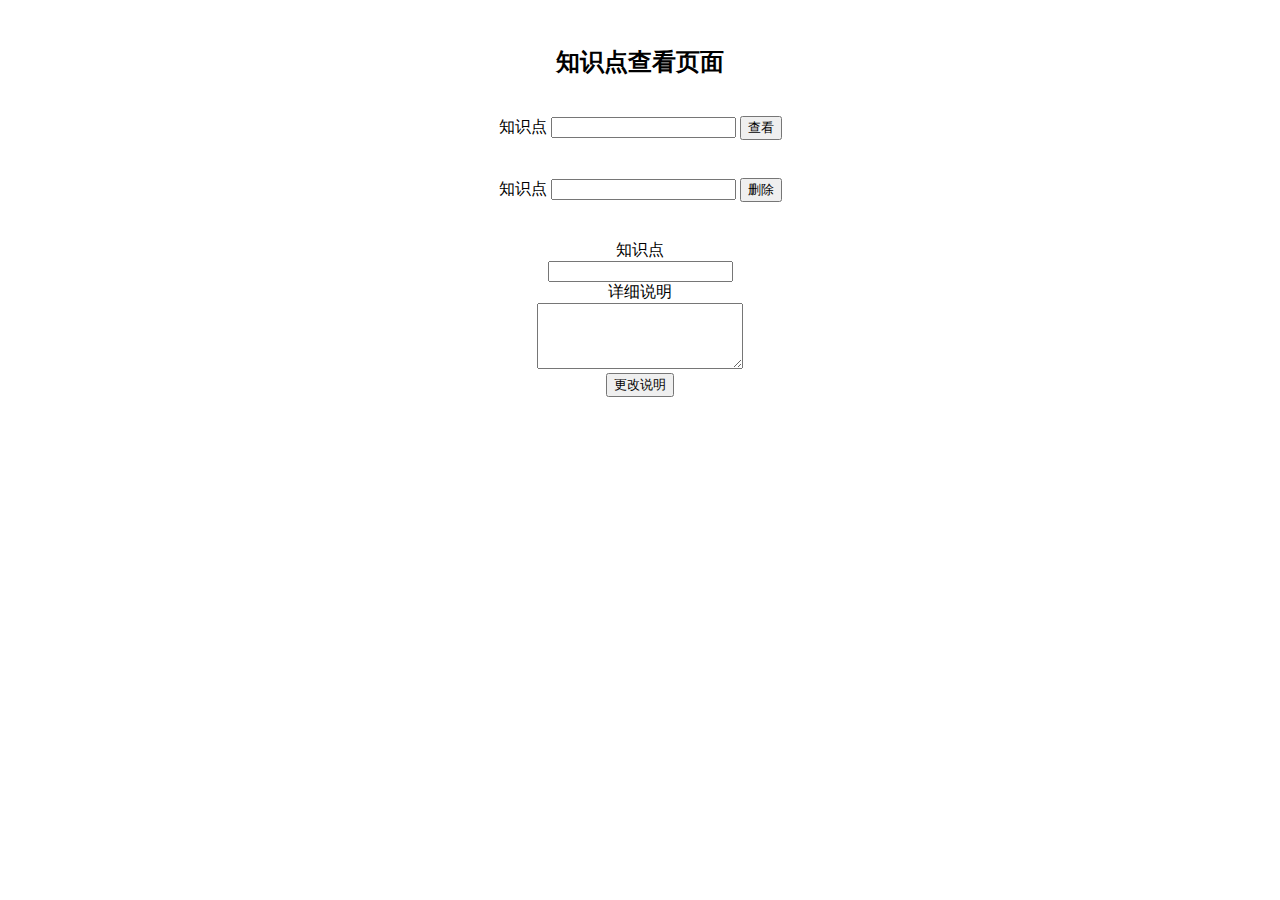
==== src/main/resources/templates/login.html @ 93005d0d "updata" ====
<!DOCTYPE html>
<html xmlns:th="http://www.thymeleaf.org">
<head>
    <meta charset="UTF-8">
    <title>知识点查看</title>
</head>
<body style="text-align:center">
<br>
<h2>知识点查看页面</h2>
<div>
    <br>
    <form action="/login" method="post">
        <label for="">知识点</label>
        <input type="text" name="point">

        <input type="submit" value="查看">
    </form>
    <h2 th:utext="${msg2}"></h2>
</div>
<div>
    <br>
    <form action="/deleteuser" method="post">
        <label for="">知识点</label>
        <input type="text" name="point">

        <input type="submit" value="删除">
    </form>
    <h2 th:utext="${msg3}"></h2>
</div>

<div>
    <br>
    <form action="/updateuser" method="post">
        <label for="">知识点</label>
        <br>
        <input type="text" name="point">
        <br>
        <label for="">详细说明</label>
        <br>
        <textarea name="explanation" style="width:200px;height:60px;"></textarea>
        <br>
        <input type="submit" value="更改说明">
    </form>
    <h2 th:utext="${msg4}"></h2>
</div>
</body>
</html>
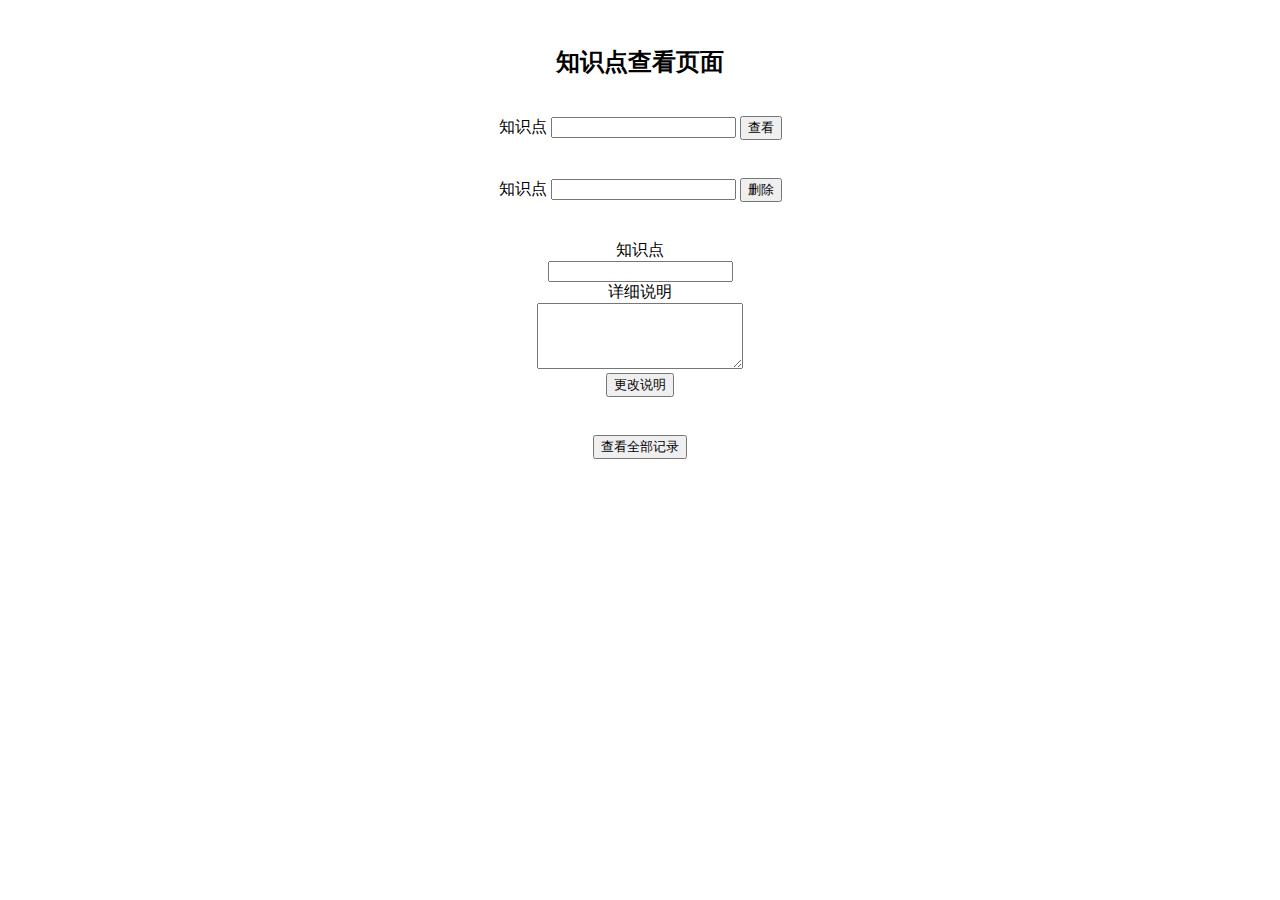
==== commit 59b956b7: "finish" ====
--- a/src/main/resources/templates/login.html
+++ b/src/main/resources/templates/login.html
@@ -43,5 +43,11 @@
     </form>
     <h2 th:utext="${msg4}"></h2>
 </div>
+<div>
+    <br>
+    <form action="/getallusers" method="post">
+    <input type="submit" value="查看全部记录">
+    </form>
+</div>
 </body>
 </html>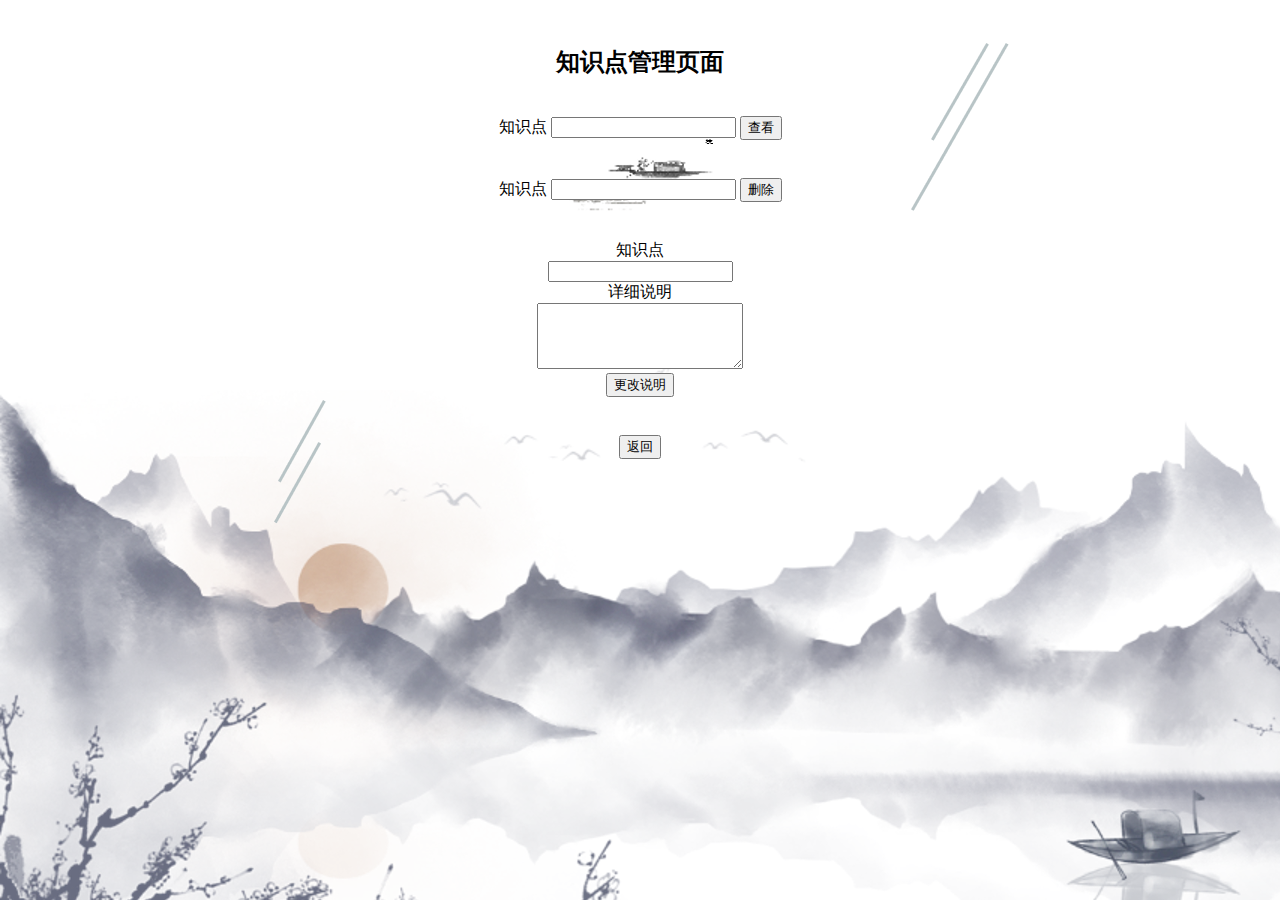
==== commit afd43e55: "work" ====
--- a/src/main/resources/templates/login.html
+++ b/src/main/resources/templates/login.html
@@ -3,10 +3,11 @@
 <head>
     <meta charset="UTF-8">
     <title>知识点查看</title>
+    <link rel="stylesheet" href="../static/css/me.css" th:href="@{../css/me.css}">
 </head>
 <body style="text-align:center">
 <br>
-<h2>知识点查看页面</h2>
+<h2>知识点管理页面</h2>
 <div>
     <br>
     <form action="/login" method="post">
@@ -19,7 +20,7 @@
 </div>
 <div>
     <br>
-    <form action="/deleteuser" method="post">
+    <form action="/deleteinfo" method="post">
         <label for="">知识点</label>
         <input type="text" name="point">
 
@@ -30,7 +31,7 @@
 
 <div>
     <br>
-    <form action="/updateuser" method="post">
+    <form action="/updateinfo" method="post">
         <label for="">知识点</label>
         <br>
         <input type="text" name="point">
@@ -45,8 +46,8 @@
 </div>
 <div>
     <br>
-    <form action="/getallusers" method="post">
-    <input type="submit" value="查看全部记录">
+    <form action="/select" method="post">
+        <input type="submit" value="返回">
     </form>
 </div>
 </body>
